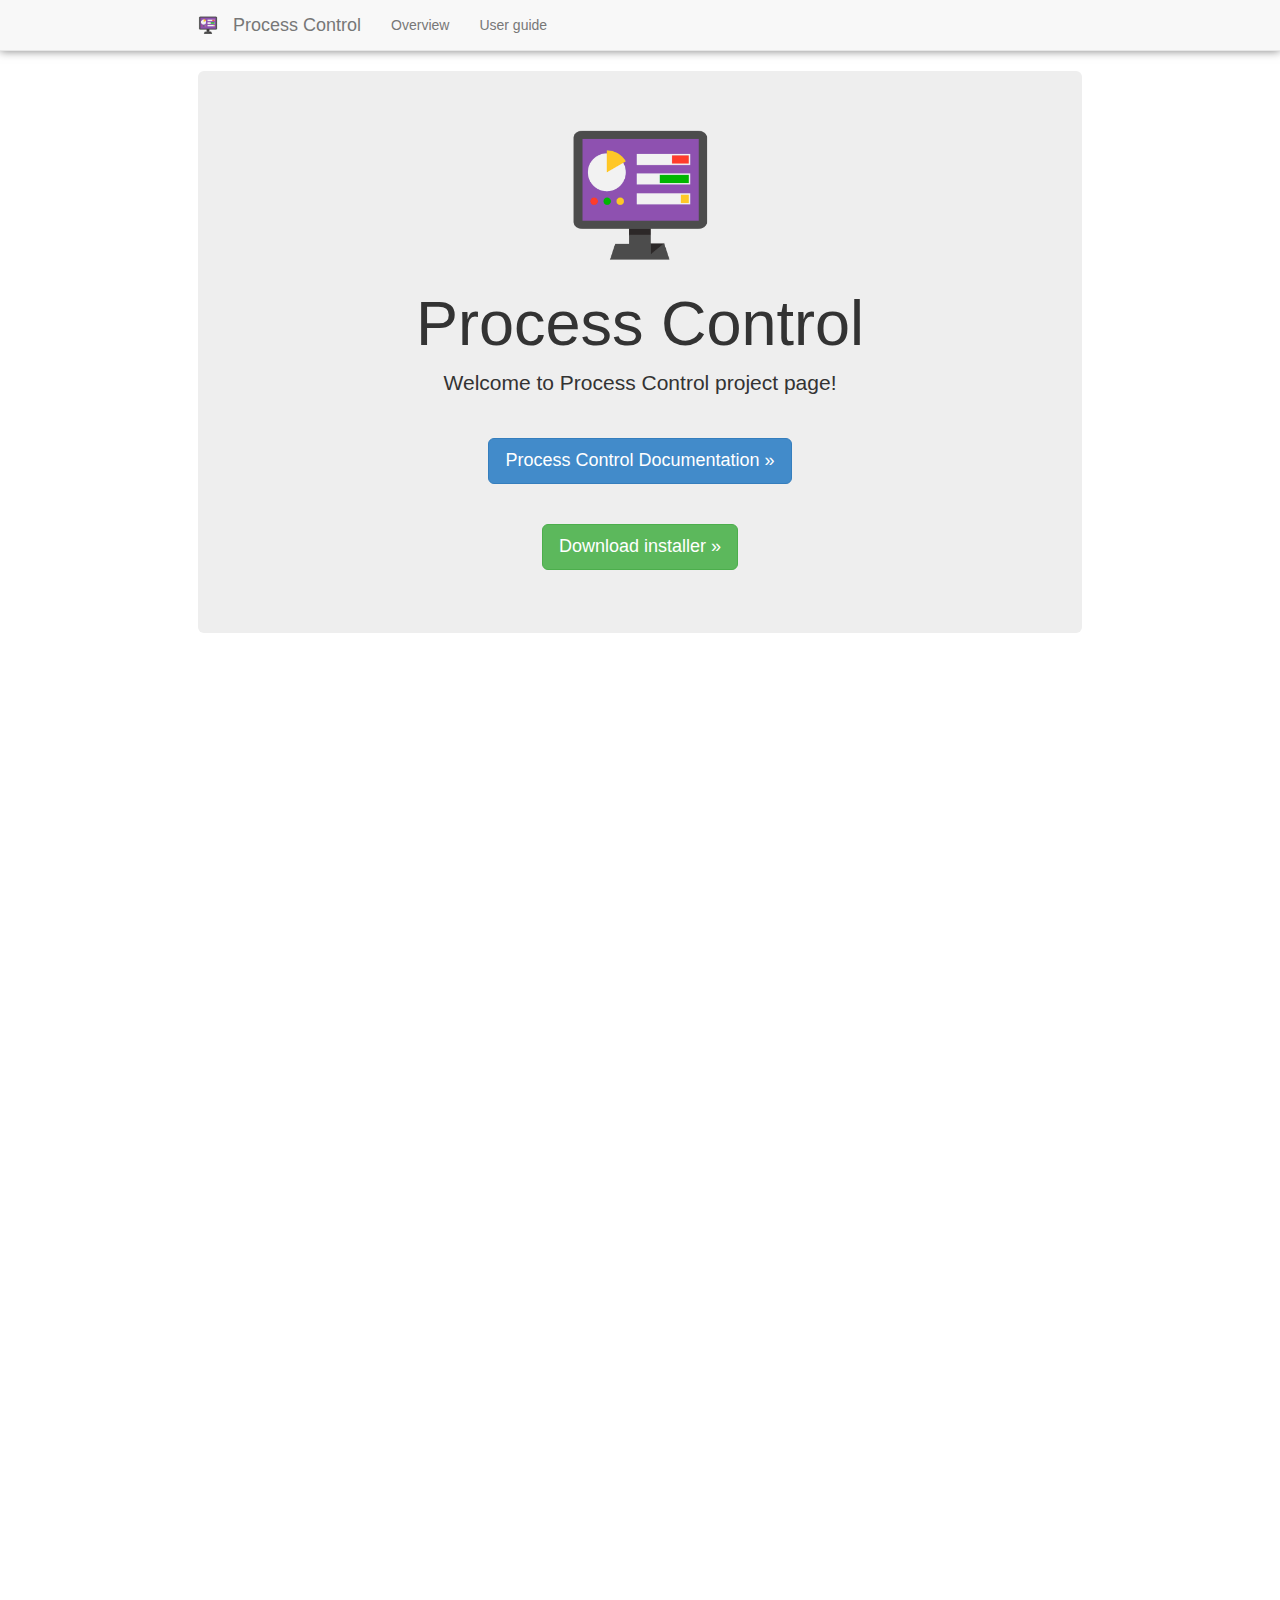
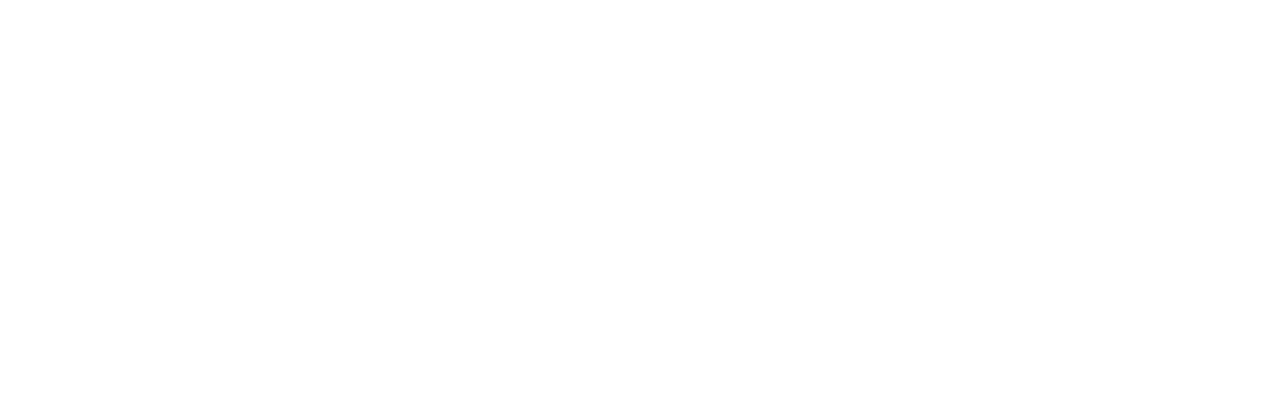
==== documentation/index.html @ 11eecfd4 "docs changed" ====
<!DOCTYPE html>
<html lang="en">
  <head>
    <meta charset="utf-8">
    <meta http-equiv="X-UA-Compatible" content="IE=edge">
    <meta name="viewport" content="width=device-width, initial-scale=1">

    <title>Process Control Documentation</title>
    <!-- Bootstrap core CSS -->
    <link href="docs/css/bootstrap.min.css" rel="stylesheet">
    <!-- Custom styles for this template -->
    <link href="docs/css/navbarstyle.css" rel="stylesheet">
    <link href="docs/css/common.css" rel="stylesheet">
  </head>

  <body>
      <nav class="navbar navbar-default navbar-static-top shadow">
  	    <div class="container">
          <div class="navbar-header">
            <button type="button" class="navbar-toggle collapsed" aria-controls="mainNavbar" aria-expanded="false" data-toggle="collapse" data-target="#mainNavbar">
            <span class="sr-only">Toggle navigation</span>
            <span class="icon-bar"></span>
            <span class="icon-bar"></span>      
            <span class="icon-bar"></span>             
            </button>
            <img src="docs/images/pcicon.png" class="navbar-brand">
            <a class="navbar-brand" href="index.html" class="active">Process Control</a>
          </div>
  	      <div class="navbar-collapse collapse" id="mainNavbar">
  	        <ul class="nav navbar-nav">
  	          <li><a href="docs/en/overview.html">Overview</a></li>
  	          <li><a href="docs/en/user_guide.html">User guide</a></li>
  	        </ul>
  	      </div>
  	    </div>
      </nav>


      <div class="container">

      <!-- Main component for a primary marketing message or call to action -->
      <div class="jumbotron">
      	<center>
      	<div>
      	<img src="docs/images/pcicon.png" width="150px">
      	</div>
        <h1>Process Control</h1>

        <p>Welcome to Process Control project page!</p>
        <p>
          <a class="btn btn-lg btn-primary" style="margin-top:25px" href="docs/en/overview.html" role="button">Process Control Documentation &raquo;</a>
        </p>
        <p>
          <a class="btn btn-lg btn-success" style="margin-top:25px" href="https://github.com/egorbunov/ProcessControl/raw/master/installer/ProcessControlInstall86.msi" role="button">Download installer &raquo;</a>
        </p>
        </center>
      </div>

    </div> <!-- /container -->




    <!-- Bootstrap core JavaScript
    ================================================== -->
    <!-- Placed at the end of the document so the pages load faster -->
    <script src="docs/js/jquery.min.js"></script>
    <script src="docs/js/bootstrap.min.js"></script>
    <script src="docs/js/toc.js"></script>
  </body>
</html>
---- documentation/docs/css/navbarstyle.css ----
.navbar-static-top {
  margin-bottom: 19px;
}

.navbar {
  margin-bottom: 20px;
}

.shadow {
    box-shadow: 0 0px 9px rgba(0,0,0,0.5);
}
---- documentation/docs/css/common.css ----
body {
  padding-bottom: 20px;
  min-height: 2000px
}

body #content {
  line-height: 1.6;
}

.container {
  max-width: 914px;
}

.pc-back {
	width: 150px;
    height: 30px;
	background: url(../images/pcicon.png);
	background-repeat: no-repeat;
	background-size: contain;
}
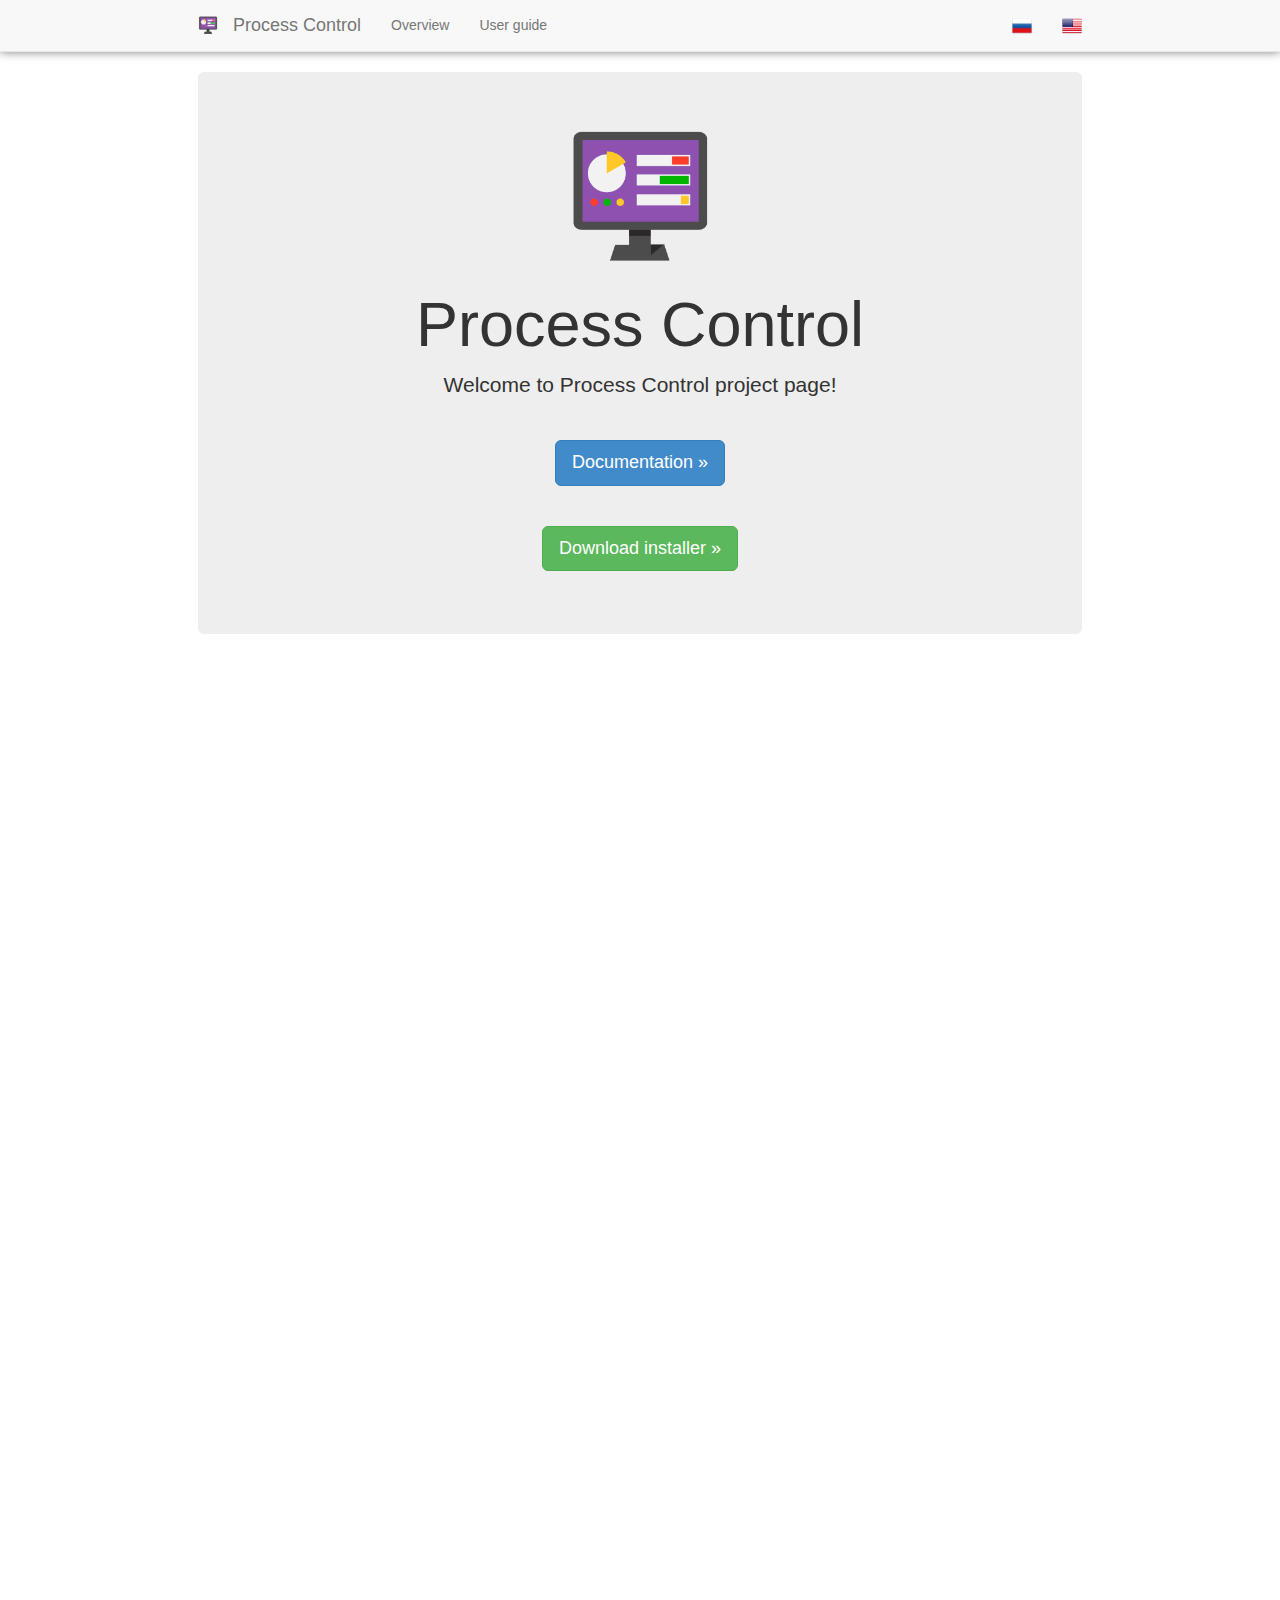
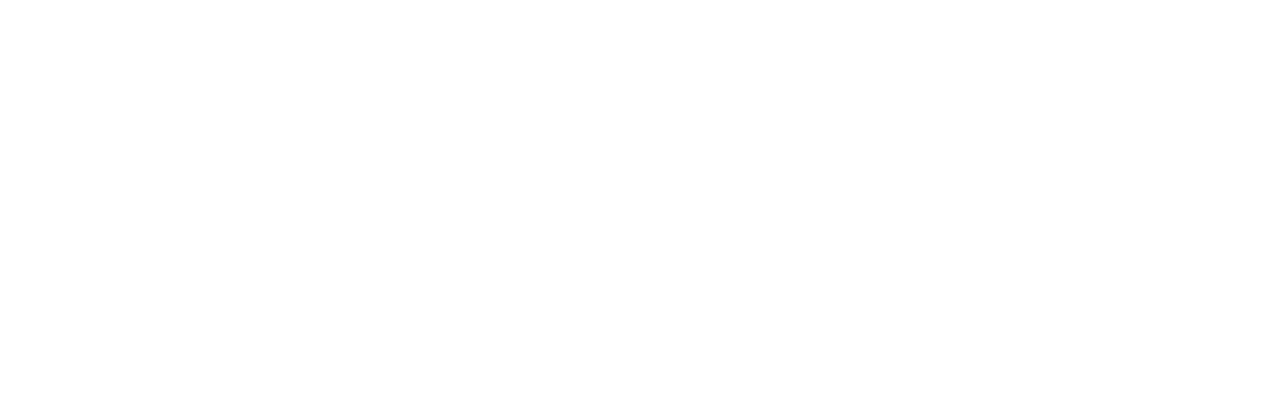
==== commit 428e76de: "docs changed" ====
--- a/documentation/index.html
+++ b/documentation/index.html
@@ -31,6 +31,10 @@
   	          <li><a href="docs/en/overview.html">Overview</a></li>
   	          <li><a href="docs/en/user_guide.html">User guide</a></li>
   	        </ul>
+            <ul class="nav navbar-nav navbar-right">
+              <li><a href="index_ru.html"><img src="docs/images/russia.png" width="20px"/></a></li>
+              <li><a href="index.html"><img src="docs/images/usa.png" width="20px"/></a></li>
+            </ul>
   	      </div>
   	    </div>
       </nav>
@@ -48,7 +52,7 @@
 
         <p>Welcome to Process Control project page!</p>
         <p>
-          <a class="btn btn-lg btn-primary" style="margin-top:25px" href="docs/en/overview.html" role="button">Process Control Documentation &raquo;</a>
+          <a class="btn btn-lg btn-primary" style="margin-top:25px" href="docs/en/overview.html" role="button">Documentation &raquo;</a>
         </p>
         <p>
           <a class="btn btn-lg btn-success" style="margin-top:25px" href="https://github.com/egorbunov/ProcessControl/raw/master/installer/ProcessControlInstall86.msi" role="button">Download installer &raquo;</a>
